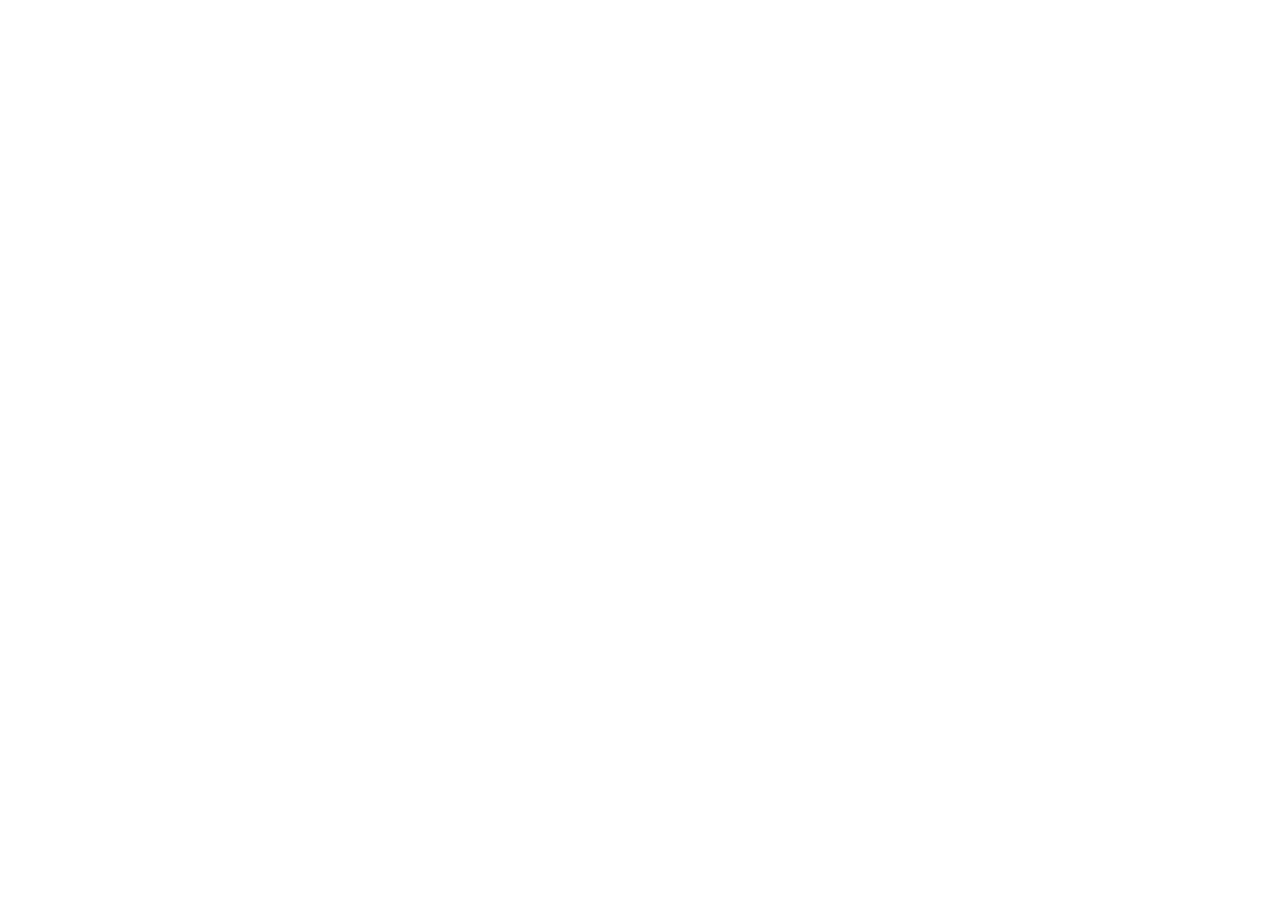
==== simulation/index.html @ bebfb623 "https://virtual-labs.github.io/virtual-labs/exp-conductometric-titration-iitk click on the link to t" ====
<!DOCTYPE html>
<html>
<head>
	<!-- Add CSS at the head of HTML file -->
    <link rel="stylesheet" href="./css/main.css">
</head>
<body>
		<!-- Your code goes here-->

	<!-- Add JS at the bottom of HTML file --> 
        <script src="./js/main.js"></script>
<script src="../assets/js/iframeResize.js"></script></body>
</html>
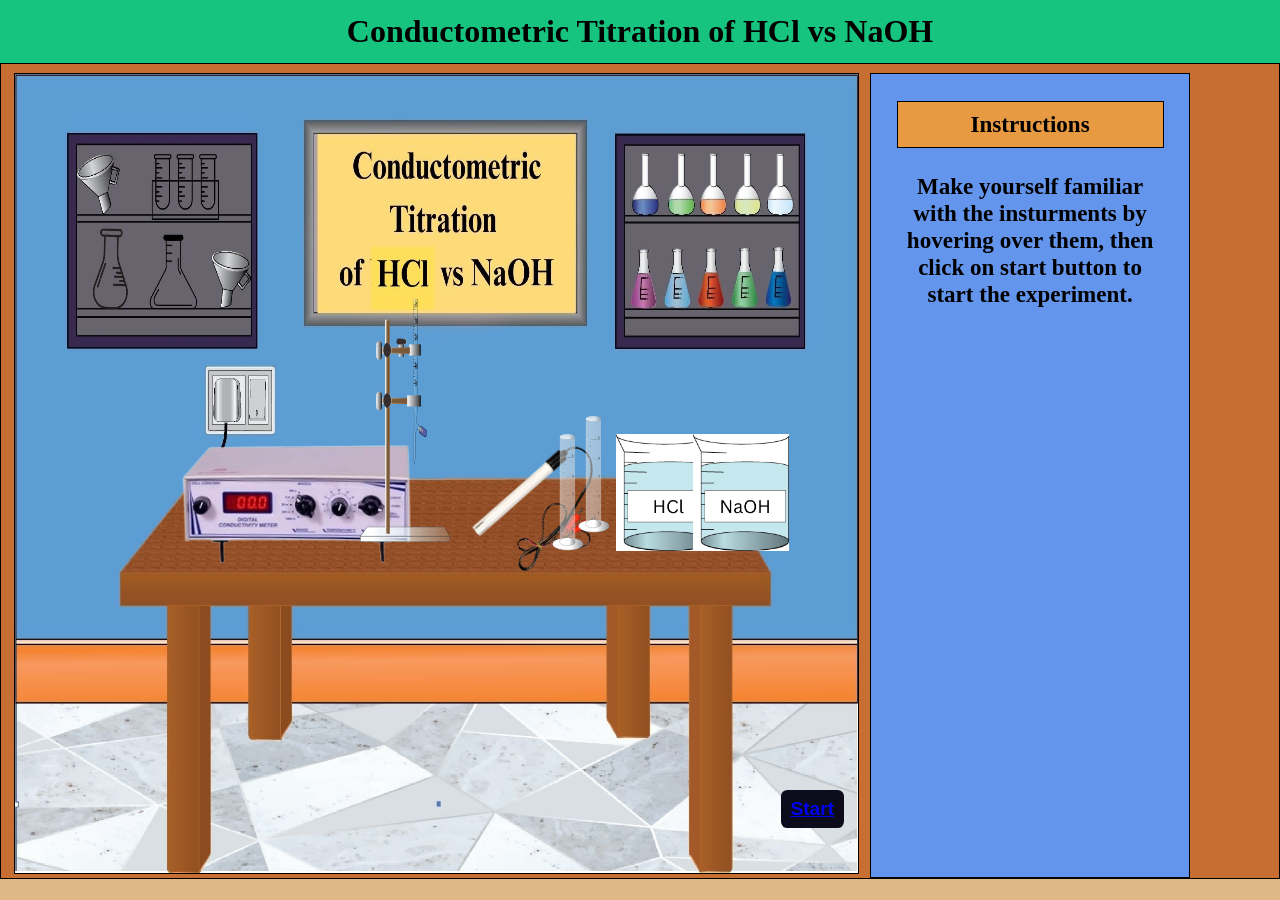
==== commit 48fb8dd2: "https://virtual-labs.github.io/virtual-labs/exp-conductometric-titration-iitk click on the link to t" ====
--- a/simulation/index.html
+++ b/simulation/index.html
@@ -1,13 +1,43 @@
 <!DOCTYPE html>
-<html>
-<head>
-	<!-- Add CSS at the head of HTML file -->
+ <html lang="en">
+  <head>
+    <meta charset="UTF-8">
+    <meta name="viewport" content="width=device-width, initial-scale=1.0">
+    
+    <title>Conductometric Titration</title>
+    
     <link rel="stylesheet" href="./css/main.css">
-</head>
-<body>
-		<!-- Your code goes here-->
-
-	<!-- Add JS at the bottom of HTML file --> 
-        <script src="./js/main.js"></script>
-<script src="../assets/js/iframeResize.js"></script></body>
-</html>
+  </head>
+  <body>
+      <div class="header">
+        <h1>Conductometric Titration of HCl vs NaOH</h1>
+      </div>
+      <div class="container">
+        <div class="work">
+          <img id="img1" src="images/lab-img (1).jpg">
+          <img id="img2" src="./images/Conductivity_Meter.png" data-name="Conductivity Meter">
+          <img id="img3" src="./images/Conductivity_Cell.png" data-name="Conductivity Cell">
+          <img id="img4" src="./images/burette.png" data-name="Burette">
+          <img id="img5" src="./images/tube.png" data-name="Hydrochloric Acid">
+          <img id="img6" src="./images/HCL.jpg" data-name="HCl">
+          <img id="img7" src="./images/NaOH.jpg" data-name="NaOH">
+          <img id="img8" src="./images/tube(2).png" data-name="Distilled Water">
+        </div>
+          <div id="instruction_h">
+            <div>
+              <h1>Instructions</h1>
+            </div>
+            <div id="msg">
+              <h2>Make yourself familiar with the insturments by hovering over them, then click on start button to start the experiment.</h2>
+            </div>
+           </div>
+      </div>
+      
+      <div id="">
+        <button class="btn"><a href="simulation.html">Start</a></button>
+      </div>
+      <script src="./js/main.js"></script>
+    <script src="../assets/js/iframeResize.js"></script>
+        
+        </body>
+    </html>
--- a/simulation/css/main.css
+++ b/simulation/css/main.css
@@ -0,0 +1,504 @@
+*{
+  margin: 0;
+  padding: 0;
+  box-sizing: border-box;
+}
+body{
+    margin: 0;
+    background-color: #deb887;
+    color: black;
+    overflow: hidden;
+}
+
+.header h1 {
+  height: 7vh;
+  width: 100%;
+  background-color: #16c47f;
+  text-align: center;
+  font-size: 2.5vw;         
+  display: flex;            
+  align-items: center;
+  justify-content: center;
+  margin: 0;
+  position: sticky;
+  top: 0;
+  z-index: 999;
+  box-sizing: border-box;
+}
+ 
+.container{
+  height: 90.7vh;
+  width: 100vw;
+  position: relative;
+  border: 1px solid #000000;
+  display: flex;
+  flex-wrap: wrap;
+  background-color: #c05518be;
+}
+
+
+.tooltip {
+  position: absolute;
+  background: white;
+  color: black;
+  padding: 5px 10px;
+  border-radius: 5px;
+  font-weight: bold;
+  font-size: 14px;
+  white-space: nowrap;
+  pointer-events: none;
+  z-index: 999;
+}
+
+
+.work{
+  height: 89vh;
+  width: 66vw;
+  position: relative;
+  margin-top: 1vh;
+  margin-left: 1vw;
+  border: 1px solid black;
+  display: flex;
+  flex-wrap: wrap;
+  /* gap: 1rem; */
+  /* padding: 1rem; */
+}
+
+.work #img1{
+  height: 100%;
+  width: 100%;
+  position: absolute;
+}
+
+.work #img2{
+  height: 20vh;
+  width: auto;
+  max-width: 100%;
+  position: absolute;
+  top: 37vh;
+  left: 12vw;
+  /* transform: translate(12vw,37.2vh); */
+}
+
+
+.work #img2:hover {
+  transform: scale(1.1);
+  cursor: pointer;
+}
+.work #img2a{
+  height: 22vh;
+  max-width: 100%;
+  position: absolute;
+  top: 48vh;
+  left: 10vw;
+  z-index: 9;
+}
+
+.work #img2b{
+  height: 22vh;
+  width: auto;
+  max-width: 100%;
+  position: absolute;
+  top: 48vh;
+  left:10vw;
+  z-index: 99;
+}
+.container .reading {
+  height: 2.5vh;
+  width: 2.5vw;
+  color: red;
+  position: absolute;
+  top: 59.6vh;
+  left: 14.3vw;
+  z-index: 999;
+  display: flex;
+  align-items: center;
+  justify-content: center;
+  background-color: rgba(20, 14, 14, 0.8);
+  font-size: 1.1vw; 
+  border-radius: 0.3vw; /* Soft corners */
+  box-sizing: border-box;
+}
+
+.work #img3{
+  height: 18vh;
+  max-width: 100%;
+  position: absolute;
+  top: 41vh;
+  left:33vw;
+  transform: rotate(50deg);
+}
+
+.work #img3:hover {
+  cursor: pointer;
+  transform: scale(1.1);
+  position:absolute;
+  top: 37vh;
+  left:33vw;
+}
+ .work #img3a{
+  height: 18vh;
+  max-width: 100%;
+  position: absolute;
+  transform: translate(42.5vw, 48vh);
+  cursor: pointer;
+  z-index: 9;
+
+}
+
+
+@keyframes move {
+  0% {
+    transform: translate(42.5vw, 48vh);
+  }
+  14.2% {
+    transform: translate(42.5vw, 35vh);
+  }
+   28.5% {
+    transform: translate(33vw, 35vh);
+  }
+  42.8% {
+    transform: translate(33vw, 44vh);
+  }
+  60% {
+    transform: translate(33vw, 44vh);
+  }
+  71% {
+    transform: translate(33vw, 35vh);
+  }
+  85% {
+    transform: translate(42.5vw, 35vh);
+  }
+  100% {
+    transform: translate(42.5vw, 48vh);
+  }
+}
+
+
+.work #img3b{
+  height: 18vh;
+  max-width: 100%;
+  position: absolute;
+  transform: translate(28vw, 50vh);
+  cursor: pointer;
+}
+
+.work #img4{
+  height: 27vh;
+  width: 7vw;
+  max-width: 100%;
+  position: absolute;
+  top: 25vh;
+  left: 27vw;
+  
+}
+
+.work #img4:hover {
+  transform: scale(1.1);
+  cursor: pointer;
+}
+
+.work #img4b{
+  height: 27vh;
+  width: 7vw;
+  max-width: 100%;
+  position: absolute;
+  top: 38vh;
+  left: 35vw;
+  cursor: pointer;
+}
+
+.work #img4b:active {
+    scale: 1.1;
+    transition: 100ms;
+}
+
+.work #img5{
+  height: 13vh;
+  width: 2.5vw;
+  position:absolute;
+  max-width: 100%;
+  top:40vh;
+  left: 42vw;
+}
+
+.work #img5:hover {
+  transform: scale(1.1);
+  cursor: pointer;
+}
+
+.work #img5b{
+  height: 13vh;
+  width: 2.5vw;
+  position:absolute;
+  max-width: 100%;
+  transform: translate(53vw, 54vh);
+  cursor: pointer;
+}
+
+.work #img8b{
+  height: 13vh;
+  width: 2.5vw;
+  position:absolute;
+  max-width: 100%;
+  transform: translate(57vw, 54vh);
+  cursor: pointer; 
+  animation: none;
+}
+
+@keyframes move2 {
+  0% {
+    transform: translate(53vw, 54vh);
+  }
+  20% {
+    transform: translate(53vw, 45vh);
+  }
+  40% {
+    transform: translate(49vw, 45vh) rotate(-90deg);
+  }
+  50% {
+    transform: translate(49vw, 45vh) rotate(-90deg);
+  }
+  80% {
+   transform: translate(53vw, 45vh);
+  }
+  100% {
+    transform: translate(53vw, 54vh);
+  }
+}
+
+
+@keyframes move3 {
+   0% {
+    transform: translate(57vw, 54vh);
+  }
+  15% {
+    transform: translate(56vw, 46vh);
+  }
+  40% {
+    transform: translate(49vw, 45vh) rotate(-90deg);
+  }
+  60% {
+    transform: translate(49vw, 45vh) rotate(-90deg);
+  }
+  80% {
+   transform: translate(56vw, 46vh);
+  }
+  100% {
+    transform: translate(57vw, 54vh);
+  }
+}
+
+.work #img6{
+  height: 13vh;
+  width: auto;
+  position:absolute;
+  max-width: 100%;
+  top:40vh; 
+  left: 47vw;
+}
+
+.work #img6:hover {
+  transform: scale(1.1);
+  cursor: pointer;
+}
+
+.work #img7{
+  height: 13vh;
+  width:auto;
+  position:absolute;
+  max-width: 100%;
+  top:40vh; left: 53vw;
+}
+.work #img7:hover {
+  transform: scale(1.1);
+  cursor: pointer;
+}
+
+.work #img7a{
+  height: 13vh;
+  width:auto;
+  position:absolute;
+  max-width: 100%;
+  top:52vh; left:32vw;
+  z-index: 9;
+}
+
+.work #img7b{
+  height: 13vh;
+  width:auto;
+  position:absolute;
+  max-width: 100%;
+  transform: translate(45vw, 54vh);
+  transition: all 2s ease-in-out;
+  z-index: 2;
+  cursor: pointer;
+}
+
+@keyframes move4 {
+   0% {
+    transform: translate(28vw, 50vh);
+  }
+  14.2% {
+    transform: translate(28vw, 32vh);
+  }
+   28.5% {
+    transform: translate(39vw, 32vh);
+  }
+  42.8% {
+    transform: translate(39vw, 44vh);
+  }
+  60% {
+    transform: translate(39vw, 44vh);
+  }
+  71% {
+    transform: translate(39vw, 32vh);
+  }
+  85% {
+    transform: translate(28vw, 32vh);
+  }
+  100% {
+    transform: translate(28vw, 50vh);
+  }
+}
+ 
+@keyframes move5 {
+   0% {
+    transform: translate(28vw, 50vh);
+  }
+  14.2% {
+    transform: translate(28vw, 32vh);
+  }
+   28.5% {
+    transform: translate(39vw, 32vh);
+  }
+  42.8% {
+    transform: translate(39vw, 44vh);
+  }
+  60% {
+    transform: translate(39vw, 44vh);
+  }
+  71% {
+    transform: translate(39vw, 32vh);
+  }
+  85% {
+    transform: translate(28vw, 32vh);
+  }
+  100% {
+    transform: translate(28vw, 50vh);
+  }
+}
+
+.work #img8{
+  height: 13vh;
+  width: 2.5vw;
+  position:absolute;
+  max-width: 100%;
+  top:38vh;
+  left: 44vw;
+}
+
+.work #img8:hover {
+  transform: scale(1.1);
+  cursor: pointer;
+}
+
+.work #img9a{
+  height: 7vh;
+  width: 4.5vw;
+  position: absolute;
+  top: 40vh; 
+  left: 41.5vw;
+  transform: rotate(180deg);
+  animation: blink 1s infinite;
+
+}
+
+.work #img9b{
+  height: 7vh;
+  width: 4.5vw;
+  position: absolute;
+  transition: all;
+  transition-duration: 2s;
+  visibility: visible;
+  rotate: 180deg;
+  transform: translate(-51.5vw, -44vh);
+  animation: blink 1s infinite;
+  z-index: 2;
+}
+
+@keyframes blink {
+  0% {
+     opacity: 1;
+     }
+  50% {
+     opacity: 0; 
+    }
+  100% { 
+    opacity: 1; 
+  }
+}
+
+#instruction_h {
+  min-height: 89vh;
+  width: 25vw;
+  background-color: #6495ed;
+  margin-top: 1vh;
+  margin-left: 0.9vw;
+  border: 1px solid black;
+  box-sizing: border-box;
+  padding: 1vh 1vw;
+}
+
+
+#instruction_h h1{
+  background-color: #ff9c23d7;
+  margin: 2vh 1vw;
+  text-align: center;
+  border: 1px solid black;
+  font-size: 1.8vw; 
+  padding: 1vh;
+}
+
+#instruction_h h2{
+  background-color: cornflowerblue;
+  margin: 2vh 1vw;
+  text-align: center;
+  font-size: 1.8vw;
+  padding: 0.8vh;
+}
+
+/* From Uiverse.io */ 
+.btn {
+  position: absolute;
+  bottom: 8vh;
+  left: 61vw;
+  font-size: 1.2rem;
+  padding: 0.5rem 0.6rem;
+  border: none;
+  outline: none;
+  border-radius: 0.4rem;
+  cursor: pointer;
+  background-color: rgb(12, 12, 29);
+  color: rgb(234, 234, 234);
+  font-weight: 600;
+  transition: 0.6s;
+}
+
+.btn:active {
+    scale: 0.92;
+    letter-spacing: 3px;
+    transform: translateY(10px);
+    transition: 100ms;
+    text-decoration: none;
+}
+
+.btn:hover {
+  box-shadow: 0px 0px 30px #0fc3d7f8;
+  background: rgb(2,29,78);
+  background: linear-gradient(270deg, rgba(2, 29, 78, 0.681) 0%, rgba(31, 215, 232, 0.873) 60%);
+  color: rgb(4, 4, 38);
+}
+
+
+/* for wire */
